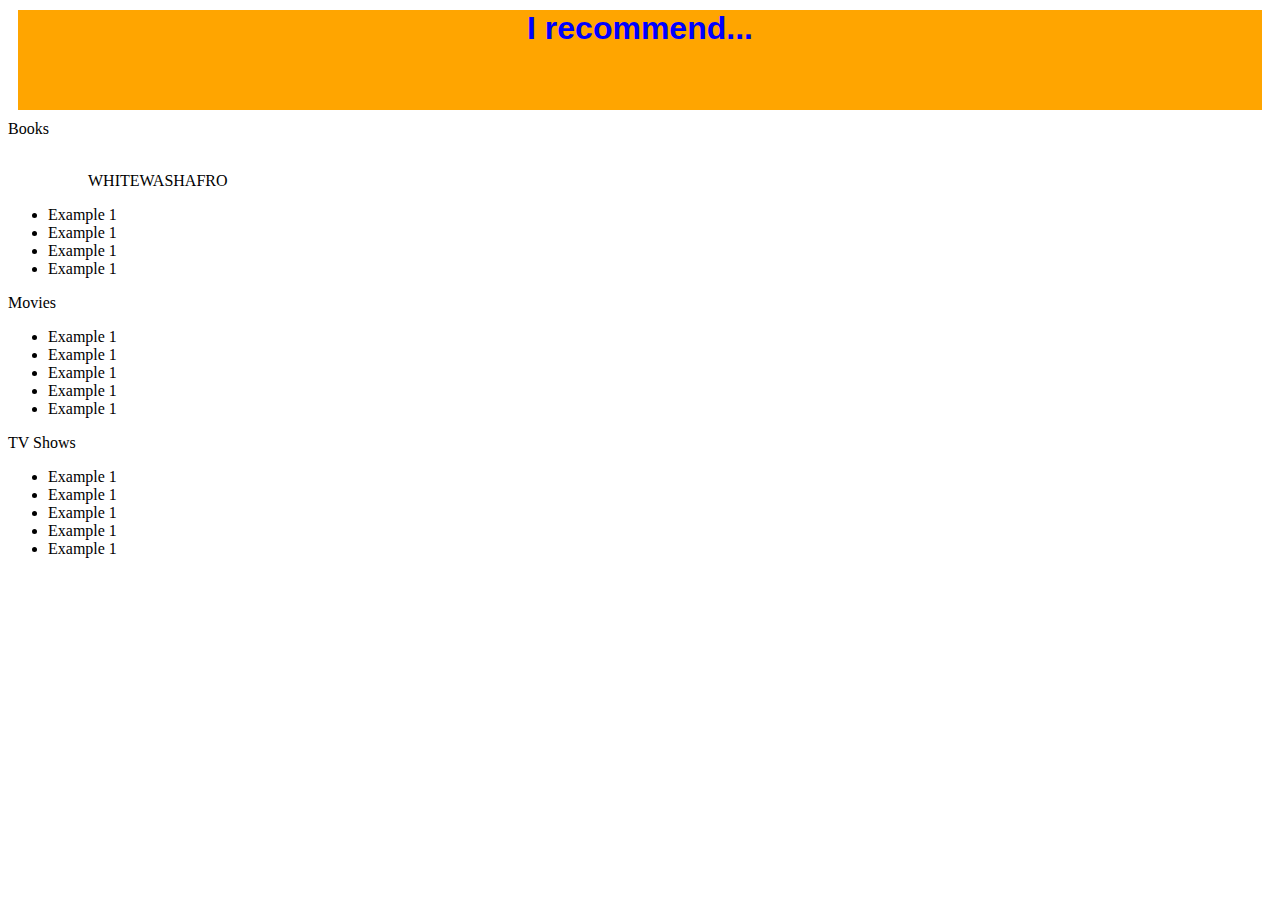
==== Irecommend/index.html @ 933364de "whitewashafro" ====
<!DOCTYPE html>

<head>
  <link href='style.css' rel='stylesheet'>
</head>

<html>
  <body>
    <h1 id = "website_name">I recommend...</h1>


    <section class = "categories">
        Books
        <ul class = "itemlist">
          <figure>
            <img href = "/images/whitewashafro.png">
            <figcaption>WHITEWASHAFRO</figcaption>
          </figure>
          <li>Example 1</li>
          <li>Example 1</li>
          <li>Example 1</li>
          <li>Example 1</li>
        </ul>
    </section>

    <section class = "categories">
        Movies
        <ul class = "itemlist">
          <li>Example 1</li>
          <li>Example 1</li>
          <li>Example 1</li>
          <li>Example 1</li>
          <li>Example 1</li>
        </ul>
    </section>

    <section class = "categories">
        TV Shows
        <ul class = "itemlist">
          <li>Example 1</li>
          <li>Example 1</li>
          <li>Example 1</li>
          <li>Example 1</li>
          <li>Example 1</li>
        </ul>
    </section>

  
  </body>
</html>
---- Irecommend/style.css ----
h1{
    color: blue;
}

#website_name{
    background-color: orange;
    margin: 10px;
    width: auto;
    height: 100px;
    position: static;

    font-family:Arial, Helvetica, sans-serif;
    text-align: center;
}
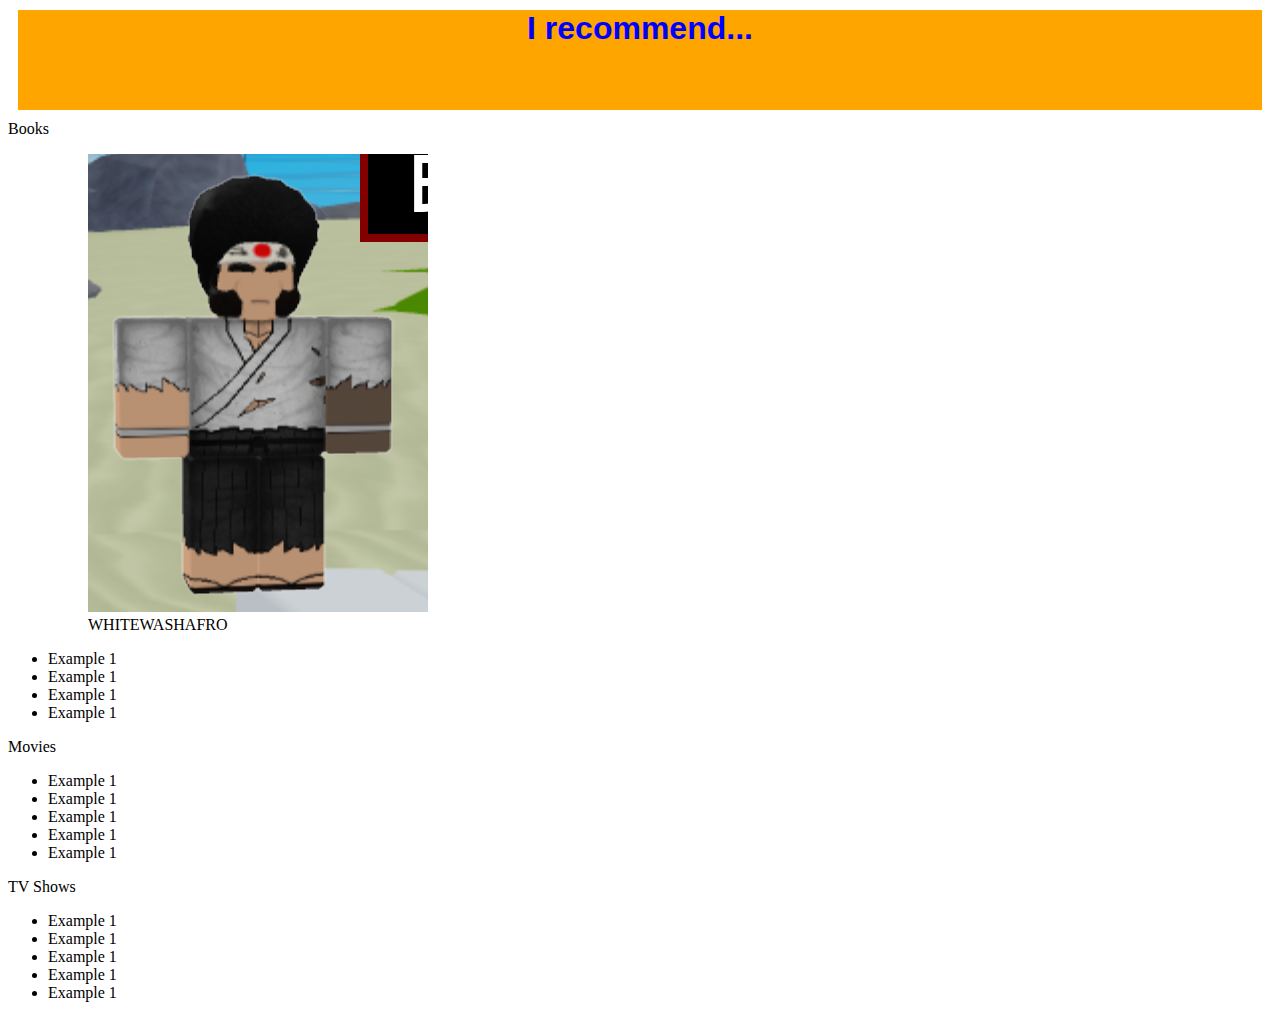
==== commit 4236fc21: "src" ====
--- a/Irecommend/index.html
+++ b/Irecommend/index.html
@@ -13,7 +13,7 @@
         Books
         <ul class = "itemlist">
           <figure>
-            <img href = "/images/whitewashafro.png">
+            <img src = "/Irecommend/images/whitewashafro.png">
             <figcaption>WHITEWASHAFRO</figcaption>
           </figure>
           <li>Example 1</li>
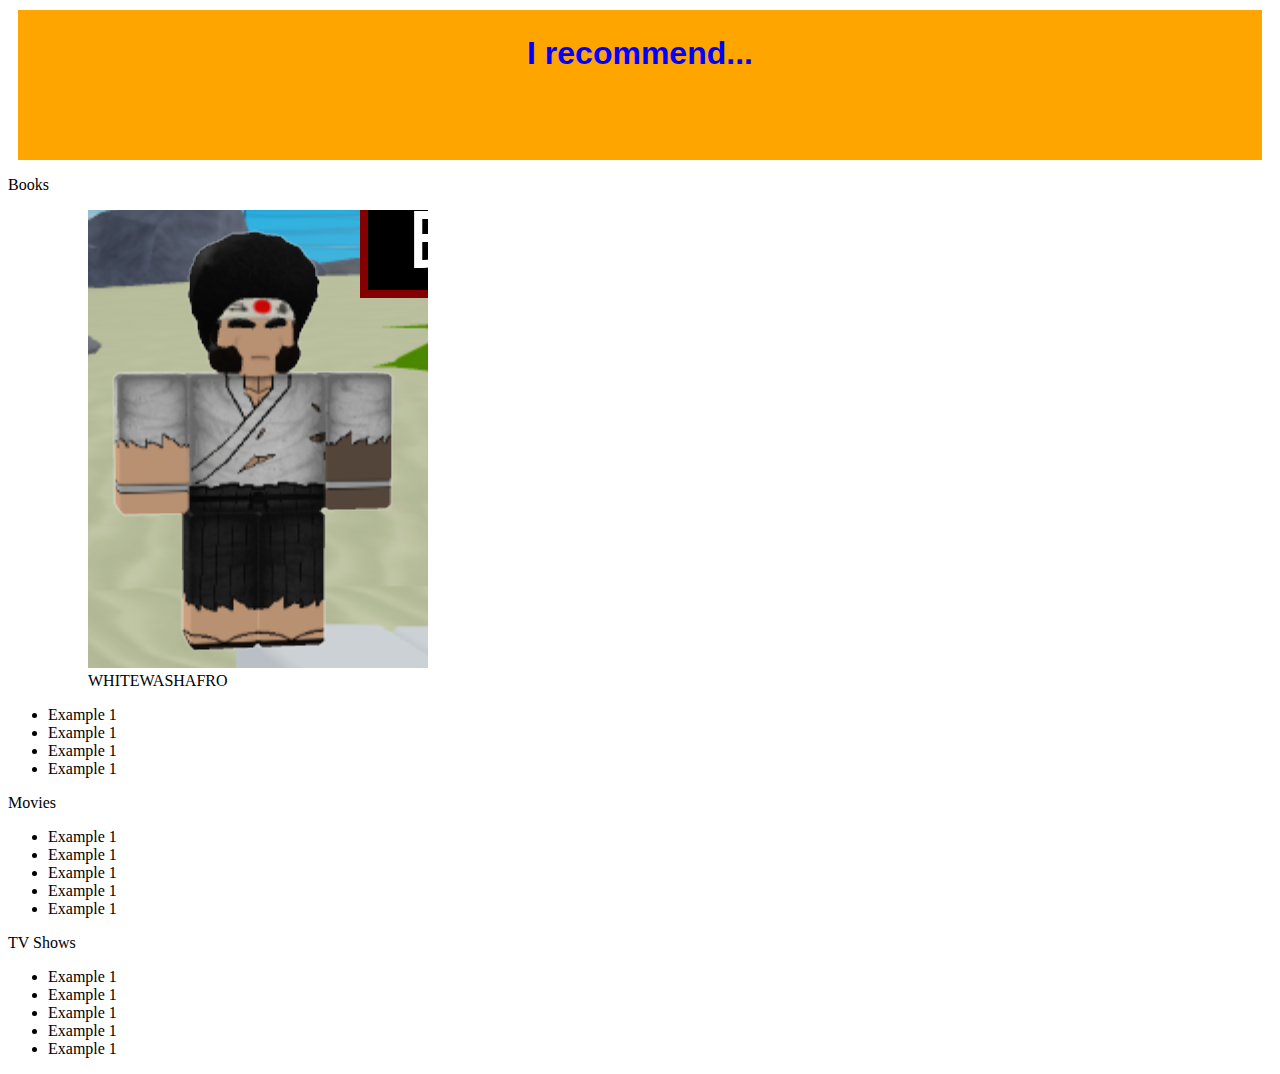
==== commit c9f9357b: "Update index.html" ====
--- a/Irecommend/index.html
+++ b/Irecommend/index.html
@@ -10,7 +10,7 @@
 
 
     <section class = "categories">
-        Books
+        <p class = "category_heading">Books</p>
         <ul class = "itemlist">
           <figure>
             <img src = "/Irecommend/images/whitewashafro.png">
@@ -24,7 +24,7 @@
     </section>
 
     <section class = "categories">
-        Movies
+      <p class = "category_heading">Movies</p>
         <ul class = "itemlist">
           <li>Example 1</li>
           <li>Example 1</li>
@@ -35,7 +35,7 @@
     </section>
 
     <section class = "categories">
-        TV Shows
+      <p class = "category_heading">TV Shows</p>
         <ul class = "itemlist">
           <li>Example 1</li>
           <li>Example 1</li>
--- a/Irecommend/style.css
+++ b/Irecommend/style.css
@@ -11,4 +11,10 @@
 
     font-family:Arial, Helvetica, sans-serif;
     text-align: center;
+    padding: 25px;
+}
+
+section{
+    height: max-content;
+    width: 100%;
 }